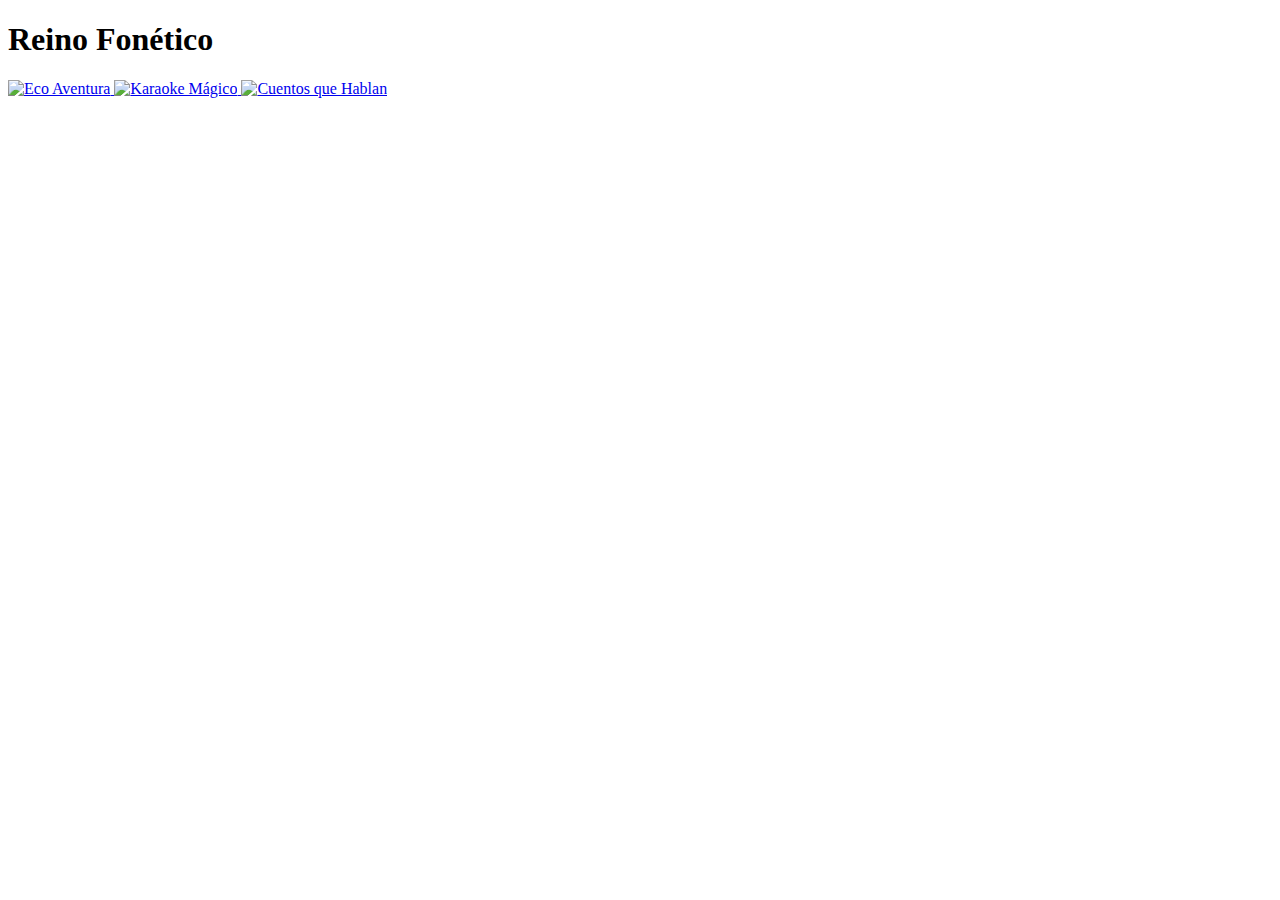
==== index.html @ 5e6be710 "Actualizando los archivos modificados" ====
<!DOCTYPE html>
<html lang="es">
<head>
    <meta charset="UTF-8">
    <meta name="viewport" content="width=device-width, initial-scale=1.0">
    <title>Reino Fonetico</title>
    <link rel="stylesheet" href="css/styles.css">
    <link rel="icon" href="iconos/icono.ico" type="image/x-icon"> <!-- Ícono actualizado -->
</head>
<body>
    <main>
        <h1>Reino Fonético</h1>
        <section id="level-section">
            <div id="level-buttons">
                <a href="eco-aventura.html">
                    <img src="imagenes/eco aventura.jpg" alt="Eco Aventura" class="level-image">
                </a>
                <a href="./karaoke-magico.html"> <!-- Aseguramos que el enlace sea relativo -->
                    <img src="imagenes/karaoke magico.jpg" alt="Karaoke Mágico" class="level-image">
                </a>
                <a href="cuentos.html">
                    <img src="imagenes/cuentos que hablan.jpg" alt="Cuentos que Hablan" class="level-image">
                </a>
            </div>
        </section>
        <section id="voice-section" style="display: none;">
            <h2 id="selected-level-title"></h2> <!-- Título dinámico del nivel -->
            <video id="video-player" style="display: none; width: 100%; max-height: 400px;">
                <source src="video/Muchos túneles y un problema.mp4" type="video/mp4">
                Tu navegador no soporta el elemento de video lo sentimos.
            </video>
            <div id="options-container" style="display: none; margin-top: 1rem;">
                <button class="option-button" data-correct="true">Opción 1</button>
                <button class="option-button" data-correct="false">Opción 2</button>
            </div>
            <p id="feedback">Selecciona la respuesta correcta para continuar con el cuento.</p>
        </section>
    </main>
    <script src="js/app.js" type="module"></script> <!-- Cargar como módulo -->
</body>
</html>
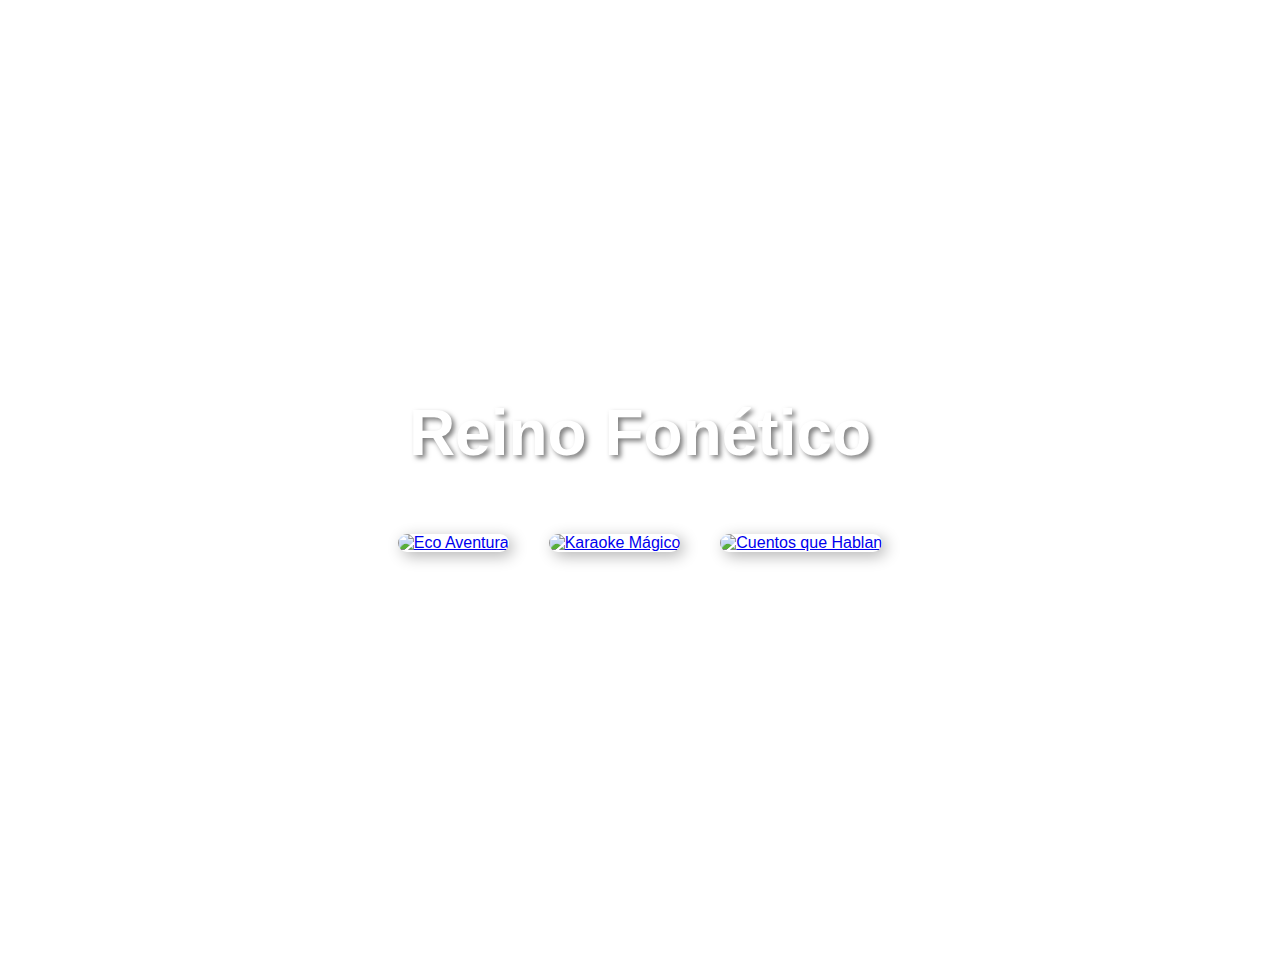
==== commit 6aa609cb: "Actualizando css y index" ====
--- a/index.html
+++ b/index.html
@@ -5,7 +5,7 @@
     <meta name="viewport" content="width=device-width, initial-scale=1.0">
     <title>Reino Fonetico</title>
     <link rel="stylesheet" href="css/styles.css">
-    <link rel="icon" href="iconos/icono.ico" type="image/x-icon"> <!-- Ícono actualizado -->
+    <link rel="icon" href="iconos/icono.ico" type="image/x-icon"> <!-- Ícono actualizadooooo -->
 </head>
 <body>
     <main>
@@ -15,7 +15,7 @@
                 <a href="eco-aventura.html">
                     <img src="imagenes/eco aventura.jpg" alt="Eco Aventura" class="level-image">
                 </a>
-                <a href="./karaoke-magico.html"> <!-- Aseguramos que el enlace sea relativo -->
+                <a href="karaoke-magico.html"> <!-- Ruta relativa corregida -->
                     <img src="imagenes/karaoke magico.jpg" alt="Karaoke Mágico" class="level-image">
                 </a>
                 <a href="cuentos.html">
@@ -23,18 +23,6 @@
                 </a>
             </div>
         </section>
-        <section id="voice-section" style="display: none;">
-            <h2 id="selected-level-title"></h2> <!-- Título dinámico del nivel -->
-            <video id="video-player" style="display: none; width: 100%; max-height: 400px;">
-                <source src="video/Muchos túneles y un problema.mp4" type="video/mp4">
-                Tu navegador no soporta el elemento de video lo sentimos.
-            </video>
-            <div id="options-container" style="display: none; margin-top: 1rem;">
-                <button class="option-button" data-correct="true">Opción 1</button>
-                <button class="option-button" data-correct="false">Opción 2</button>
-            </div>
-            <p id="feedback">Selecciona la respuesta correcta para continuar con el cuento.</p>
-        </section>
     </main>
     <script src="js/app.js" type="module"></script> <!-- Cargar como módulo -->
 </body>
--- a/css/styles.css
+++ b/css/styles.css
@@ -0,0 +1,296 @@
+/* Estilo generalsss */
+body {
+    font-family: 'Comic Sans MS', 'Arial', sans-serif; /* Fuente amigable para niños */
+    margin: 0;
+    padding: 0;
+    color: #333;
+    background-color: white; /* Fondo blanco simple */
+}
+
+body, html {
+    height: 100%; /* Aseguramos que el fondo cubra toda la pantalla */
+    margin: 0;
+    padding: 0;
+    overflow-x: hidden; /* Evitamos el scroll horizontal */
+}
+
+header {
+    background-color: #ffcc00; /* Color vibrante */
+    color: #333;
+    padding: 1rem;
+    text-align: center;
+    font-size: 2rem;
+    font-weight: bold;
+    text-shadow: 2px 2px #ffa500; /* Sombra para resaltar el texto */
+}
+
+main {
+    padding: 2rem;
+    min-height: 100vh; /* El contenido ocupa al menos toda la altura de la pantalla */
+    display: flex;
+    flex-direction: column;
+    align-items: center;
+    justify-content: center;
+    text-align: center;
+}
+
+section {
+    margin-bottom: 2rem;
+}
+
+/* Botones generales */
+button {
+    background-color: #ff6f61; /* Color vibrante */
+    color: white;
+    border: none;
+    padding: 0.8rem 1.5rem;
+    cursor: pointer;
+    border-radius: 10px;
+    font-size: 1.2rem;
+    font-weight: bold;
+    transition: background-color 0.3s ease, transform 0.2s ease;
+}
+
+button:hover {
+    background-color: #ff3b2f;
+    transform: scale(1.1); /* Efecto de agrandamiento */
+}
+
+/* Contenido de Eco Aventura */
+#eco-content {
+    text-align: center;
+    margin-top: 2rem;
+}
+
+/* Barra de progreso simplificada */
+#progress-container {
+    margin-top: 1rem;
+    text-align: center;
+    width: 100%;
+}
+
+#progress-bar {
+    width: 100%;
+    height: 20px;
+    background-color: #4caf50; /* Color verde para la barra */
+    color: white;
+    text-align: center;
+    line-height: 20px;
+    font-size: 0.9rem;
+    transition: width 0.3s ease-in-out;
+    border: none; /* Sin bordes */
+    border-radius: 0; /* Sin bordes redondeados */
+    box-shadow: none; /* Sin sombra */
+}
+
+/* Botones de nivel */
+#level-buttons {
+    display: flex;
+    flex-wrap: wrap; /* Ajustar imágenes en pantallas pequeñas */
+    justify-content: center;
+    gap: 2.5rem; /* Espacio entre las imágenes */
+    margin-top: 2rem;
+}
+
+.level-button {
+    background-color: #03a9f4;
+    color: white;
+    border: none;
+    padding: 1rem 2rem;
+    cursor: pointer;
+    border-radius: 15px;
+    font-size: 1.5rem;
+    font-weight: bold;
+    transition: background-color 0.3s ease, transform 0.2s ease;
+    box-shadow: 2px 2px 5px rgba(0, 0, 0, 0.2); /* Sombra para resaltar */
+}
+
+.level-button:hover {
+    background-color: #0288d1;
+    transform: scale(1.1);
+}
+
+/* Estilos para las imágenes de los niveles */
+.level-image {
+    width: 300px; /* Aumentamos el tamaño de las imágenes */
+    height: auto;
+    border-radius: 20px; /* Bordes redondeados */
+    box-shadow: 4px 4px 15px rgba(0, 0, 0, 0.3); /* Sombra para resaltar */
+    transition: transform 0.3s ease, box-shadow 0.3s ease;
+    cursor: pointer;
+}
+
+.level-image:hover {
+    transform: scale(1.2); /* Efecto de agrandamiento más pronunciado */
+    box-shadow: 6px 6px 20px rgba(0, 0, 0, 0.4); /* Sombra más intensa */
+}
+
+/* Estilos para las imágenes de los cuentos */
+.story-image {
+    width: 300px; /* Tamaño de la imagen */
+    height: auto;
+    border-radius: 15px; /* Bordes redondeados */
+    box-shadow: 4px 4px 15px rgba(0, 0, 0, 0.3); /* Sombra para resaltar */
+    cursor: pointer;
+    transition: transform 0.3s ease, box-shadow 0.3s ease;
+}
+
+.story-image:hover {
+    transform: scale(1.1); /* Efecto de agrandamiento */
+    box-shadow: 6px 6px 20px rgba(0, 0, 0, 0.4); /* Sombra más intensa */
+}
+
+/* Estilos para la imagen del karaoke */
+.story-image {
+    width: 300px; /* Tamaño de la imagen */
+    height: auto;
+    border-radius: 15px; /* Bordes redondeados */
+    box-shadow: 4px 4px 15px rgba(0, 0, 0, 0.3); /* Sombra para resaltar */
+    cursor: pointer;
+    transition: transform 0.3s ease, box-shadow 0.3s ease;
+}
+
+.story-image:hover {
+    transform: scale(1.1); /* Efecto de agrandamiento */
+    box-shadow: 6px 6px 20px rgba(0, 0, 0, 0.4); /* Sombra más intensa */
+}
+
+/* Botón de regreso */
+#back-to-menu {
+    position: absolute;
+    top: 10px;
+    left: 10px;
+    font-size: 1.2rem;
+    color: #ffffff;
+    text-decoration: none;
+    background-color: #ff6f61;
+    padding: 0.8rem 1.2rem;
+    border-radius: 10px;
+    font-weight: bold;
+    transition: background-color 0.3s ease, transform 0.2s ease;
+}
+
+#back-to-menu:hover {
+    background-color: #ff3b2f;
+    transform: scale(1.1);
+}
+
+/* Botón "Volver" */
+.back-button {
+    position: absolute;
+    top: 10px;
+    left: 10px;
+    font-size: 1.2rem;
+    color: #ffffff;
+    text-decoration: none;
+    font-weight: bold;
+    transition: color 0.3s ease, transform 0.2s ease;
+}
+
+.back-button:hover {
+    color: #ffcc00; /* Cambia el color al pasar el mouse */
+    transform: scale(1.1); /* Efecto de agrandamiento */
+}
+
+/* Opciones interactivas */
+#options-container {
+    display: flex;
+    flex-wrap: wrap; /* Ajustar botones en pantallas pequeñas */
+    justify-content: center;
+    gap: 1.5rem; /* Aumentamos el espacio entre los botones */
+}
+
+.option-button {
+    background-color: #4caf50;
+    color: white;
+    border: none;
+    padding: 0.8rem 1.5rem;
+    cursor: pointer;
+    border-radius: 10px;
+    font-size: 1.2rem;
+    font-weight: bold;
+    transition: background-color 0.3s ease, transform 0.2s ease;
+}
+
+.option-button:hover {
+    background-color: #388e3c;
+    transform: scale(1.1);
+}
+
+/* Karaoke */
+#karaoke-content {
+    text-align: center;
+    margin-top: 2rem;
+}
+
+.karaoke-word {
+    font-size: 1.5rem;
+    margin: 0 0.3rem;
+    color: #333;
+}
+
+.correct-word {
+    color: #4caf50;
+    font-weight: bold;
+    text-decoration: underline;
+}
+
+/* Estilo para las palabras del karaoke */
+.karaoke-word {
+    font-size: 1.5rem;
+    margin: 0 0.3rem;
+    color: #333; /* Color inicial */
+    transition: color 0.3s ease;
+}
+
+.correct-word {
+    color: #4caf50; /* Cambia a verde cuando se pronuncia correctamente */
+    font-weight: bold;
+    text-decoration: underline;
+}
+
+/* Estilo para las frases correctas en el karaoke */
+.karaoke-phrase {
+    font-size: 1.5rem;
+    margin: 0 0.5rem;
+    color: #333; /* Color inicial */
+    transition: color 0.3s ease, transform 0.3s ease;
+}
+
+.correct-phrase {
+    color: #4caf50; /* Cambia a verde cuando se pronuncia correctamente */
+    font-weight: bold;
+    text-decoration: underline;
+    transform: scale(1.1); /* Efecto de agrandamiento */
+}
+
+/* Estilo para el título principal */
+h1 {
+    font-size: 4rem; /* Aumentamos el tamaño del título */
+    text-align: center; /* Centramos el texto */
+    margin-top: 1rem; /* Espaciado superior */
+    margin-bottom: 2rem; /* Espaciado inferior */
+    color: #fff; /* Color blanco para destacar sobre el fondo */
+    text-shadow: 3px 3px 5px rgba(0, 0, 0, 0.5); /* Sombra para resaltar */
+}
+
+/* Responsividad */
+@media (max-width: 768px) {
+    header {
+        font-size: 1.5rem;
+    }
+
+    button {
+        font-size: 1rem;
+        padding: 0.6rem 1rem;
+    }
+
+    .level-button {
+        font-size: 1.2rem;
+        padding: 0.8rem 1.5rem;
+    }
+
+    #karaoke-content {
+        font-size: 1rem;
+    }
+}
